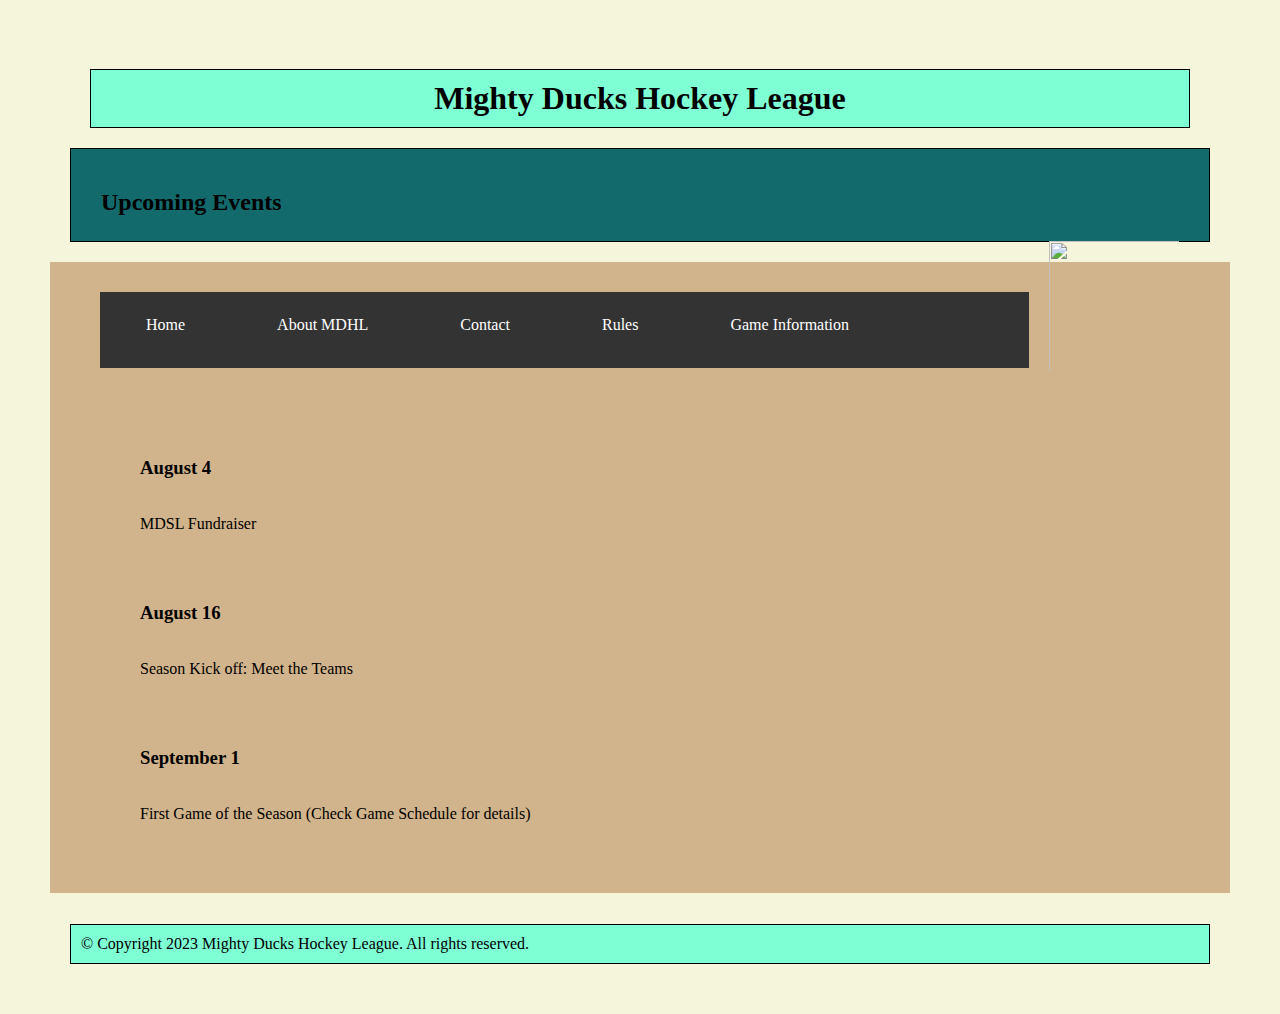
==== index.html @ 5fdfb20c "Registration final" ====
<!DOCTYPE html>
<html lang="es">

<head>
    <meta charset="UTF-8">
    <meta http-equiv="X-UA-Compatible" content="IE=edge">
    <meta name="viewport" content="width=, initial-scale=1.0">
    <title>Mighty Ducks Hockey League</title>
    <!-- <link rel="stylesheet" href="./styles/styles.css"> -->
    <link rel="stylesheet" href="./styles/styles2.1.css">
    <link href="https://cdn.jsdelivr.net/npm/bootstrap@5.3.0-alpha1/dist/css/bootstrap.min.css" rel="stylesheet" integrity="sha384-GLhlTQ8iRABdZLl6O3oVMWSktQOp6b7In1Zl3/Jr59b6EGGoI1aFkw7cmDA6j6gD" crossorigin="anonymous">
</head>

<body>
    <header>
        <div class="PortadaIndex">
            <h1 class="tituloheader">Mighty Ducks Hockey League</h1>
        </div>
        <div class="upcomingevents">
            <h2>Upcoming Events</h2>
            <img src="./img/Logo Mighty ducks-01.png" class="logo" alt="">
        </div>

    </header>
    <main class="main">
        <div class="barradenav">
            <nav>
                <ul class="barnav">
                    <li class="navbar"> <a class="navbar" href="#">Home</a> </li>
                    <li class="navbar"> <a class="navbar" href="./about.html">About MDHL</a> </li>
                    <li class="navbar"> <a class="navbar" href="./contact.html">Contact</a> </li>
                    <li class="navbar"> <a class="navbar" href="./rules.html">Rules</a> </li>
                    <li class="navbar"> <a class="navbar" href="./game.html">Game Information</a> </li>
                </ul>
            </nav>
        </div>
        <div class="articulo">
            <article>
                <section>
                    <h3> August 4</h3>
                    <p> MDSL Fundraiser</p>
                </section>
                <section>
                    <h3> August 16</h3>
                    <p> Season Kick off: Meet the Teams</p>
                </section>
                <section>
                    <h3> September 1</h3>
                    <p> First Game of the Season (Check Game Schedule for details)</p>
                </section>
            </article>
        </div>


    </main>
</body>
<footer>
    <p class="footer">© Copyright 2023 Mighty Ducks Hockey League. All rights reserved.</p>
</footer>
</html>
---- styles/styles.css ----
*{
    margin-left: 10px;
    margin-right: 10px;
    margin-bottom: 5px;
    padding: 10px;
    box-sizing: border-box;
    text-decoration: none;
}

.tituloheader{
    position: absolute;
}

.PortadaIndex{
    background: url(../img/design1_image1.jpg);;
    background-repeat: no-repeat;
    background-size: 80% 80%;
    height: 300px;
    width: 2150px;
}

.upcomingevents{
display: flex;
justify-content: center;
align-items: center;
background-color: black;
color: white;
}

.logo{
    width: 100px;
    height: 100px;
    float: right;
    position: relative;
}

.main{
    display: inline-flex;
}

.barradenav{
    float: left;
    width: 40%;
}

.articulo{
    float: inline-start;
    width: 60%; 
}
---- styles/styles2.1.css ----
*{
    margin-left: 10px;
    margin-right: 10px;
    margin-bottom: 5px;
    padding: 10px;
    box-sizing: border-box;
    text-decoration: none;
}

.body{
  background-color: tan;
}

.tituloheader{
    background-color: aquamarine;
    text-align: center;
    border: 1px solid #000;

}
body{
  background-color: beige;
}
.main{
  background-color: tan;
}

.upcomingevents{
justify-content: center;
align-items: center;
background-color: rgb(19, 106, 109);
color: rgb(0, 0, 0);
border: 1px solid #000;
}

.logo{
    width: 150px;
    height: 150px;
    float: right;
    position: relative;
}

.articulo{
    width: 60%; 
} 
.barnav {
  list-style-type: none;
  margin: 0;
  padding: 0;
  overflow: hidden;
  background-color: #333;
}

.navbar {
  float: left;
}

li a {
  display: block;
  color: white;
  text-align: center;
  padding: 14px 16px;
  text-decoration: none;
}

li a:hover:not(.active) {
  background-color: #111;
}

.active {
  background-color: #04AA6D;
}

.imagen{
  width: 35%;
  height: 25%;
 
}
.imagen2{
  width: 35%;
  height: 25%;
}

.texto{
  font: bold;
  font-family: 'Segoe UI', Tahoma, Geneva, Verdana, sans-serif;
}

.footer{
  background-color: aquamarine;
  border: 1px solid #000;
}

.textos{
  display: inline;
  font-size: medium;
  font-weight: normal;
}

.parrafo{
  display: inline;
  font-weight: normal;
  font-size: smaller;
}

.consultas{
  display: inline;
}
 .mail{
  display: flexbox;
  float: right;
} 

.contenedor{
  display: flex;
}

.email{
  display: inline;
  font-weight: normal;
  font-size: smaller;
  float: inline-end;
}

.textoprincipal{
  justify-content: center;
align-items: center;
background-color: rgb(19, 106, 109);
color: rgb(0, 0, 0);
border: 1px solid #000;
text-align: center;
}

.piedetexto{
  font-weight: normal;
  font-size: smaller;
}

.textorules{
  display: inline-block;
}

.titulos{
  font-weight: bold;
}

.tituloformulario{
  text-align: center;
}

input[type=text]:focus {
  background-color: lightblue;
  border: 3px solid #555;
}

input[type=date]:focus{
  background-color: lightblue;
  border: 3px solid #555;
}

input[type=number]:focus{
  background-color: lightblue;
  border: 3px solid #555;
}

.button {
  background-color: #4CAF50; 
  border: none;
  color: white;
  padding: 15px 32px;
  text-align: center;
  text-decoration: none;
  display: inline-block;
  font-size: 16px;
  box-shadow: 0 12px 16px 0 rgba(0,0,0,0.24), 0 17px 50px 0 rgba(0,0,0,0.19);
}

.regsitration{
  background-color: azure;
}
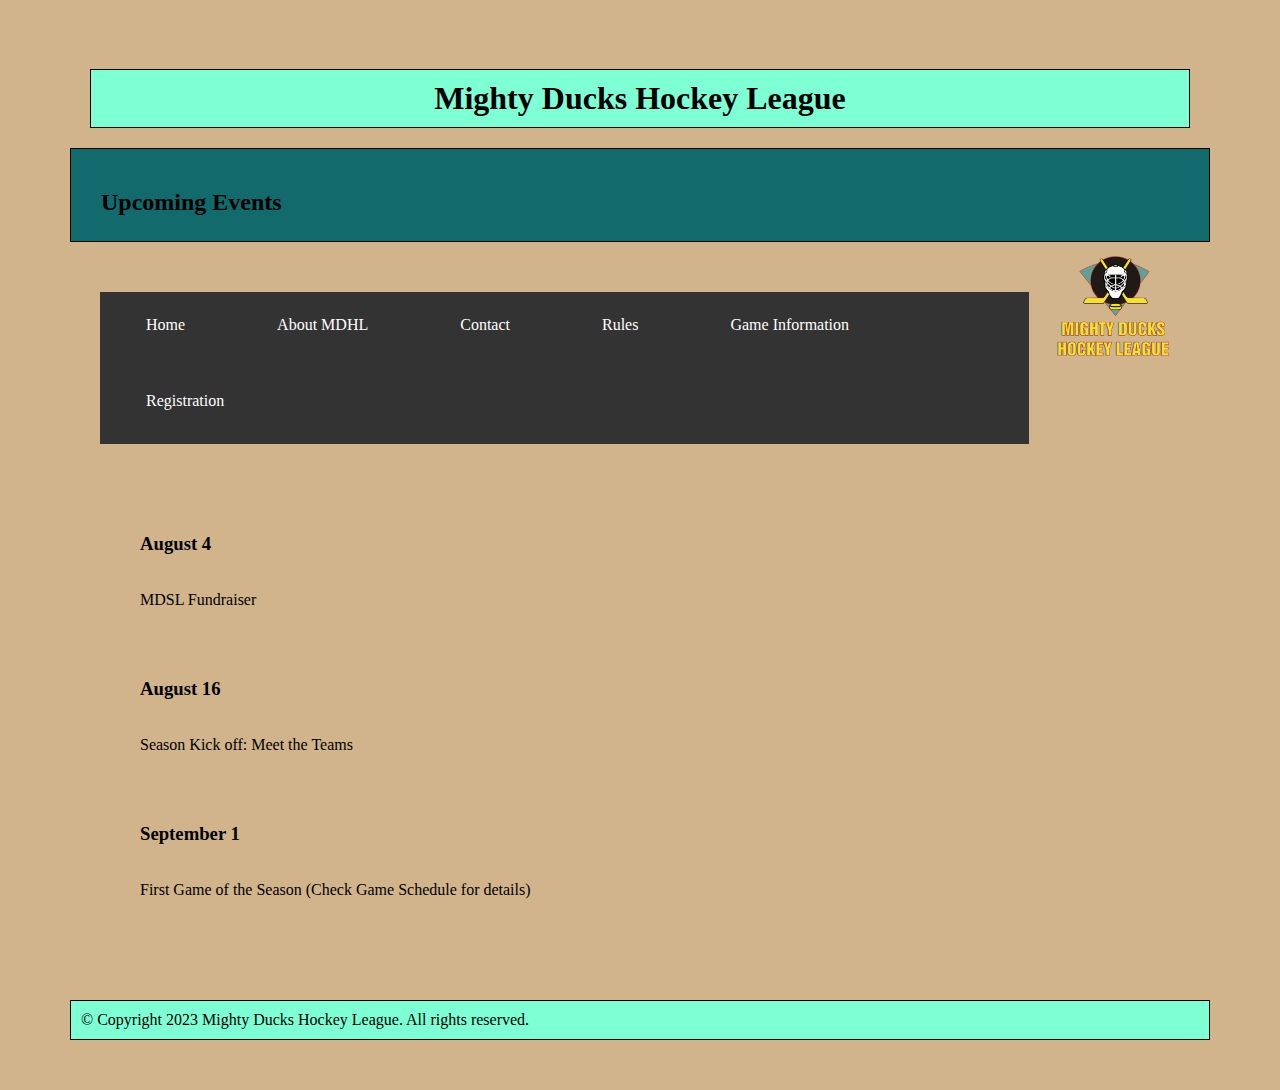
==== commit 7fe448d4: "Commit task 4" ====
--- a/index.html
+++ b/index.html
@@ -11,14 +11,14 @@
     <link href="https://cdn.jsdelivr.net/npm/bootstrap@5.3.0-alpha1/dist/css/bootstrap.min.css" rel="stylesheet" integrity="sha384-GLhlTQ8iRABdZLl6O3oVMWSktQOp6b7In1Zl3/Jr59b6EGGoI1aFkw7cmDA6j6gD" crossorigin="anonymous">
 </head>
 
-<body>
+<body class="body">
     <header>
         <div class="PortadaIndex">
             <h1 class="tituloheader">Mighty Ducks Hockey League</h1>
         </div>
         <div class="upcomingevents">
             <h2>Upcoming Events</h2>
-            <img src="./img/Logo Mighty ducks-01.png" class="logo" alt="">
+            <img src="./img/LogoMightyducks-01.png" class="logo" alt="">
         </div>
 
     </header>
@@ -31,6 +31,7 @@
                     <li class="navbar"> <a class="navbar" href="./contact.html">Contact</a> </li>
                     <li class="navbar"> <a class="navbar" href="./rules.html">Rules</a> </li>
                     <li class="navbar"> <a class="navbar" href="./game.html">Game Information</a> </li>
+                    <li class="navbar"> <a class="navbar" href="./registration.html">Registration</a> </li>
                 </ul>
             </nav>
         </div>
@@ -53,6 +54,7 @@
 
 
     </main>
+    <script src="https://cdn.jsdelivr.net/npm/bootstrap@5.3.0-alpha1/dist/js/bootstrap.bundle.min.js" integrity="sha384-w76AqPfDkMBDXo30jS1Sgez6pr3x5MlQ1ZAGC+nuZB+EYdgRZgiwxhTBTkF7CXvN" crossorigin="anonymous"></script>
 </body>
 <footer>
     <p class="footer">© Copyright 2023 Mighty Ducks Hockey League. All rights reserved.</p>
--- a/styles/styles2.1.css
+++ b/styles/styles2.1.css
@@ -92,7 +92,7 @@
 
 .textos{
   display: inline;
-  font-size: medium;
+  font-size: small;
   font-weight: normal;
 }
 
@@ -175,7 +175,7 @@
 }
 
 .regsitration{
-  background-color: azure;
+  background-color: tan;
 }
 
 
